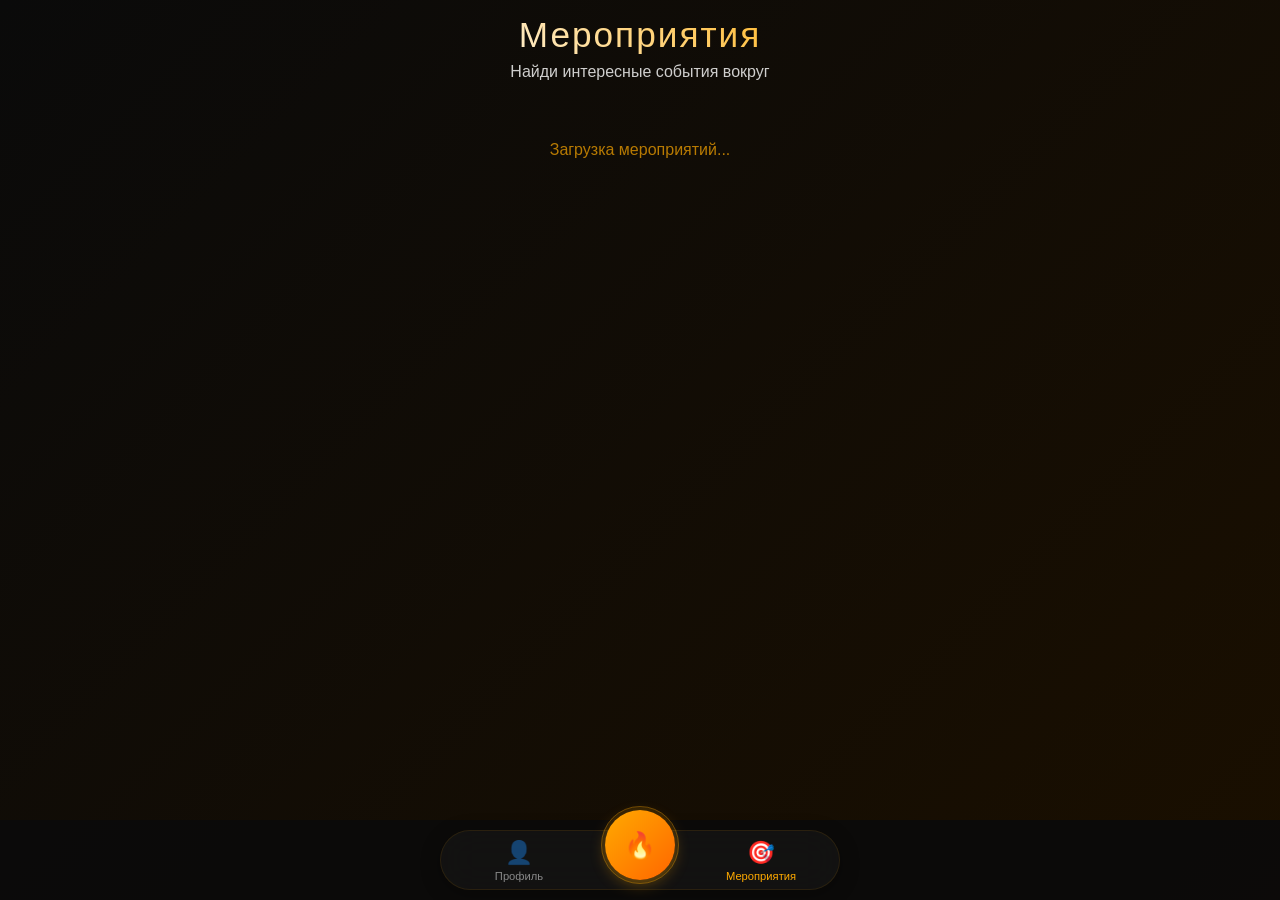
==== static/events.html @ 0020defa "fix: sql.Nullstring" ====
<!DOCTYPE html>
<html lang="ru">
<head>
    <meta charset="UTF-8">
    <meta name="viewport" content="width=device-width, initial-scale=1.0">
    <link rel="stylesheet" href="./css/events.css">
    <link rel="stylesheet" href="./css/base.css">
    <title>ISKRA - Мероприятия</title>
</head>
<body>
    <main>
        <div class="events-container">
            <div class="events-header">
                <h1 class="events-title">Мероприятия</h1>
                <p class="events-subtitle">Найди интересные события вокруг</p>
            </div>

            <div class="events-list" id="eventsList">
                <!-- Сюда будут загружаться мероприятия -->
                <div class="loading-events">Загрузка мероприятий...</div>
            </div>
        </div>

        <!-- Модальное окно лобби -->
        <div class="modal" id="flamesModal">
            <div class="modal-content">
                <div class="modal-header">
                    <h3 id="modalEventTitle">Лобби мероприятия</h3>
                    <button class="close-btn" onclick="closeFlamesModal()">×</button>
                </div>
                <div class="modal-body">
                    <div class="flames-actions">
                        <button class="create-flame-btn" onclick="openCreateFlameModal()">
                            Создать лобби
                        </button>
                    </div>
                    <div class="flames-list" id="flamesList">
                        <!-- Сюда загружаются лобби -->
                    </div>
                </div>
            </div>
        </div>

        <!-- Модальное окно создания лобби -->
        <div class="modal" id="createFlameModal">
            <div class="modal-content">
                <div class="modal-header">
                    <h3>Создать лобби</h3>
                    <button class="close-btn" onclick="closeCreateFlameModal()">×</button>
                </div>
                <div class="modal-body">
                    <div class="form-group">
                        <label for="flameDescription">Описание лобби</label>
                        <textarea 
                            id="flameDescription" 
                            placeholder="Расскажите о ваших планах на мероприятие..."
                            rows="4"
                        ></textarea>
                    </div>
                    <button class="submit-btn" onclick="createFlame()">Создать лобби</button>
                </div>
            </div>
        </div>
    </main>

    <div class="bottom-nav">
        <div class="nav-container">
            <button class="nav-button">
                <div class="nav-icon">👤</div>
                <div class="nav-label">Профиль</div>
            </button>
            
            <button class="main-button">
                <div class="main-icon">🔥</div>
            </button>
            
            <button class="nav-button active">
                <div class="nav-icon">🎯</div>
                <div class="nav-label">Мероприятия</div>
            </button>
        </div>
    </div>
</body>
<link rel="stylesheet" href="./css/base.css">
<script src="./js/base.js"></script>
<script src="./js/events.js"></script>
</html>
---- static/css/events.css ----
.events-container {
    max-width: 500px;
    margin: 0 auto;
    padding: 15px;
    padding-bottom: 90px;
}

.events-header {
    text-align: center;
    margin-bottom: 20px;
}

.events-title {
    font-size: 2.2rem;
    font-weight: 300;
    margin-bottom: 8px;
    background: linear-gradient(45deg, #ffffff, #ffaa00);
    -webkit-background-clip: text;
    -webkit-text-fill-color: transparent;
    letter-spacing: 2px;
}

.events-subtitle {
    font-size: 1rem;
    opacity: 0.8;
    margin-bottom: 15px;
}

.events-list {
    display: flex;
    flex-direction: column;
    gap: 15px;
}

.event-card {
    background: rgba(30, 30, 30, 0.6);
    border-radius: 20px;
    padding: 20px;
    border: 1px solid rgba(255, 170, 0, 0.2);
    backdrop-filter: blur(10px);
    cursor: pointer;
    transition: all 0.3s ease;
    position: relative;
    overflow: hidden;
}

.event-card:hover {
    transform: translateY(-2px);
    border-color: #ffaa00;
    box-shadow: 0 6px 20px rgba(255, 170, 0, 0.2);
}

.event-card::before {
    content: '';
    position: absolute;
    top: 0;
    left: 0;
    right: 0;
    height: 1px;
    background: linear-gradient(90deg, transparent, #ffaa00, transparent);
    opacity: 0;
    transition: opacity 0.3s ease;
}

.event-card:hover::before {
    opacity: 1;
}

.event-photo {
    width: 100%;
    height: 200px;
    border-radius: 12px;
    object-fit: cover;
    margin-bottom: 15px;
    background: rgba(255, 170, 0, 0.1);
}

.event-photo-placeholder {
    width: 100%;
    height: 200px;
    border-radius: 12px;
    background: linear-gradient(135deg, rgba(255, 170, 0, 0.1), rgba(255, 100, 0, 0.1));
    display: flex;
    align-items: center;
    justify-content: center;
    margin-bottom: 15px;
    color: #ffaa00;
    font-size: 3rem;
}

.event-name {
    font-size: 1.2rem;
    font-weight: 500;
    color: #ffaa00;
    margin-bottom: 10px;
    line-height: 1.3;
}

.event-date {
    font-size: 0.9rem;
    opacity: 0.8;
    margin-bottom: 5px;
    display: flex;
    align-items: center;
    gap: 8px;
}

.event-date::before {
    content: '📅';
    font-size: 0.8rem;
}

.event-url {
    font-size: 0.8rem;
    opacity: 0.6;
    word-break: break-all;
}

.loading-events {
    text-align: center;
    padding: 40px;
    color: rgba(255, 170, 0, 0.7);
    font-size: 1rem;
}

.no-events {
    text-align: center;
    padding: 40px;
    color: rgba(255, 170, 0, 0.5);
    font-size: 1rem;
}

/* Модальные окна */
.modal {
    display: none;
    position: fixed;
    top: 0;
    left: 0;
    width: 100%;
    height: 100%;
    background: rgba(0, 0, 0, 0.8);
    z-index: 2000;
    align-items: center;
    justify-content: center;
    padding: 20px;
}

.modal-content {
    background: rgba(30, 30, 30, 0.95);
    border-radius: 20px;
    width: 100%;
    max-width: 500px;
    max-height: 80vh;
    overflow-y: auto;
    border: 1px solid rgba(255, 170, 0, 0.3);
    position: relative;
}

.modal-header {
    padding: 20px 25px 10px;
    border-bottom: 1px solid rgba(255, 170, 0, 0.2);
    display: flex;
    justify-content: between;
    align-items: center;
}

.modal-header h3 {
    color: #ffaa00;
    font-size: 1.3rem;
    font-weight: 500;
    flex: 1;
}

.close-btn {
    background: none;
    border: none;
    color: rgba(255, 170, 0, 0.7);
    font-size: 1.5rem;
    cursor: pointer;
    padding: 5px;
    transition: color 0.3s ease;
}

.close-btn:hover {
    color: #ffaa00;
}

.modal-body {
    padding: 20px 25px;
}

/* Стили для списка лобби */
.flames-actions {
    margin-bottom: 20px;
}

.create-flame-btn {
    width: 100%;
    padding: 12px;
    background: rgba(255, 170, 0, 0.2);
    border: 1px solid rgba(255, 170, 0, 0.4);
    border-radius: 12px;
    color: #ffaa00;
    font-size: 0.9rem;
    cursor: pointer;
    transition: all 0.3s ease;
}

.create-flame-btn:hover {
    background: rgba(255, 170, 0, 0.3);
    transform: translateY(-1px);
}

.flames-list {
    display: flex;
    flex-direction: column;
    gap: 15px;
}

.flame-card {
    background: rgba(255, 170, 0, 0.08);
    border: 1px solid rgba(255, 170, 0, 0.2);
    border-radius: 15px;
    padding: 15px;
    transition: all 0.3s ease;
}

.flame-card.own-flame {
    border-color: rgba(0, 255, 0, 0.4);
    background: rgba(0, 255, 0, 0.05);
}

.flame-header {
    display: flex;
    justify-content: space-between;
    align-items: flex-start;
    margin-bottom: 10px;
}

.flame-user {
    display: flex;
    align-items: center;
    gap: 10px;
}

.flame-avatar {
    width: 40px;
    height: 40px;
    border-radius: 50%;
    background: linear-gradient(135deg, #ffaa00, #ff6600);
    display: flex;
    align-items: center;
    justify-content: center;
    color: white;
    font-weight: bold;
    font-size: 0.9rem;
}

.flame-user-info {
    display: flex;
    flex-direction: column;
}

.flame-username {
    font-weight: 500;
    color: #ffaa00;
    font-size: 0.9rem;
}

.flame-user-details {
    font-size: 0.7rem;
    opacity: 0.7;
}

.like-btn {
    background: rgba(255, 170, 0, 0.2);
    border: 1px solid rgba(255, 170, 0, 0.4);
    border-radius: 20px;
    padding: 8px 15px;
    color: #ffaa00;
    font-size: 0.8rem;
    cursor: pointer;
    transition: all 0.3s ease;
    display: flex;
    align-items: center;
    gap: 5px;
}

.like-btn:hover {
    background: rgba(255, 170, 0, 0.3);
    transform: scale(1.05);
}

.like-btn.liked {
    background: rgba(255, 0, 0, 0.2);
    border-color: rgba(255, 0, 0, 0.4);
    color: #ff4444;
}

.flame-description {
    font-size: 0.9rem;
    line-height: 1.4;
    color: rgba(255, 255, 255, 0.9);
}

.no-flames {
    text-align: center;
    padding: 40px 20px;
    color: rgba(255, 170, 0, 0.5);
}

.no-flames-icon {
    font-size: 3rem;
    margin-bottom: 15px;
    opacity: 0.7;
}

.no-flames-text {
    font-size: 1rem;
    margin-bottom: 20px;
    line-height: 1.4;
}

.create-flame-btn-inline {
    padding: 12px 24px;
    background: linear-gradient(135deg, #ffaa00, #ff6600);
    border: none;
    border-radius: 12px;
    color: white;
    font-size: 0.9rem;
    cursor: pointer;
    transition: all 0.3s ease;
}

.create-flame-btn-inline:hover {
    transform: translateY(-2px);
    box-shadow: 0 4px 15px rgba(255, 170, 0, 0.3);
}

/* Форма создания лобби */
.form-group {
    margin-bottom: 20px;
}

.form-group label {
    display: block;
    margin-bottom: 8px;
    color: #ffaa00;
    font-size: 0.9rem;
}

.form-group textarea {
    width: 100%;
    padding: 12px;
    border: 1px solid rgba(255, 170, 0, 0.3);
    border-radius: 12px;
    background: rgba(20, 20, 20, 0.8);
    color: white;
    font-size: 0.9rem;
    resize: vertical;
    min-height: 80px;
}

.form-group textarea:focus {
    outline: none;
    border-color: #ffaa00;
}

.submit-btn {
    width: 100%;
    padding: 14px;
    background: linear-gradient(135deg, #ffaa00, #ff6600);
    border: none;
    border-radius: 12px;
    color: white;
    font-size: 1rem;
    font-weight: 500;
    cursor: pointer;
    transition: all 0.3s ease;
}

.submit-btn:hover {
    transform: translateY(-2px);
    box-shadow: 0 6px 20px rgba(255, 170, 0, 0.4);
}

/* Адаптивность */
@media (max-width: 480px) {
    .events-container {
        padding: 10px;
        padding-bottom: 80px;
    }
    
    .modal-content {
        margin: 10px;
    }
    
    .modal-header {
        padding: 15px 20px 10px;
    }
    
    .modal-body {
        padding: 15px 20px;
    }
    
    .flame-header {
        flex-direction: column;
        align-items: flex-start;
        gap: 10px;
    }
    
    .like-btn {
        align-self: flex-start;
    }
}
---- static/css/base.css ----
* {
    margin: 0;
    padding: 0;
    box-sizing: border-box;
    font-family: 'Segoe UI', Tahoma, Geneva, Verdana, sans-serif;
}

body {
    background: linear-gradient(135deg, #0a0a0a 0%, #1a0f00 100%);
    color: #fff;
    min-height: 100vh;
    /* УБИРАЕМ overflow: hidden - он обрезает контент */
}

main {
    min-height: calc(100vh - 80px); /* Высота минус навигация */
    padding-bottom: 20px;
    overflow-y: auto; /* Добавляем скролл только для main */
}

.bottom-nav {
    position: fixed;
    bottom: 0;
    left: 0;
    width: 100%;
    height: 80px;
    display: flex;
    justify-content: center;
    align-items: center;
    z-index: 1000;
    padding: 0 20px;
    background: rgba(10, 10, 10, 0.9);
}

.nav-container {
    width: 100%;
    max-width: 400px;
    height: 60px;
    background: rgba(20, 20, 20, 0.8);
    border-radius: 30px;
    display: flex;
    align-items: center;
    justify-content: space-around;
    padding: 0 20px;
    backdrop-filter: blur(20px);
    border: 1px solid rgba(255, 170, 0, 0.1);
    box-shadow: 0 4px 20px rgba(0, 0, 0, 0.3);
}

.nav-button {
    display: flex;
    flex-direction: column;
    align-items: center;
    justify-content: center;
    color: rgba(255, 255, 255, 0.5);
    transition: all 0.3s ease;
    position: relative;
    width: 60px;
    height: 60px;
    cursor: pointer;
    border: none;
    background: none;
}

.nav-button.active {
    color: #ffaa00;
}

.nav-icon {
    font-size: 1.4rem;
    margin-bottom: 4px;
}

.nav-label {
    font-size: 0.7rem;
    font-weight: 500;
}

.main-button {
    width: 70px;
    height: 70px;
    border-radius: 50%;
    background: linear-gradient(135deg, #ffaa00, #ff6600);
    display: flex;
    align-items: center;
    justify-content: center;
    position: relative;
    top: -15px;
    box-shadow: 
        0 5px 15px rgba(255, 170, 0, 0.3),
        0 0 0 4px rgba(255, 170, 0, 0.1);
    transition: all 0.3s ease;
    cursor: pointer;
    border: none;
}

.main-button:hover {
    transform: scale(1.05);
    box-shadow: 
        0 8px 20px rgba(255, 170, 0, 0.4),
        0 0 0 4px rgba(255, 170, 0, 0.2);
}

.main-icon {
    color: white;
    font-size: 1.6rem;
}

.main-button::after {
    content: '';
    position: absolute;
    top: -4px;
    left: -4px;
    right: -4px;
    bottom: -4px;
    border-radius: 50%;
    border: 1px solid rgba(255, 170, 0, 0.3);
    animation: pulseRing 3s ease-out infinite;
}

@keyframes pulseRing {
    0% {
        transform: scale(0.8);
        opacity: 1;
    }
    100% {
        transform: scale(1.5);
        opacity: 0;
    }
}
---- static/css/base.css ----
* {
    margin: 0;
    padding: 0;
    box-sizing: border-box;
    font-family: 'Segoe UI', Tahoma, Geneva, Verdana, sans-serif;
}

body {
    background: linear-gradient(135deg, #0a0a0a 0%, #1a0f00 100%);
    color: #fff;
    min-height: 100vh;
    /* УБИРАЕМ overflow: hidden - он обрезает контент */
}

main {
    min-height: calc(100vh - 80px); /* Высота минус навигация */
    padding-bottom: 20px;
    overflow-y: auto; /* Добавляем скролл только для main */
}

.bottom-nav {
    position: fixed;
    bottom: 0;
    left: 0;
    width: 100%;
    height: 80px;
    display: flex;
    justify-content: center;
    align-items: center;
    z-index: 1000;
    padding: 0 20px;
    background: rgba(10, 10, 10, 0.9);
}

.nav-container {
    width: 100%;
    max-width: 400px;
    height: 60px;
    background: rgba(20, 20, 20, 0.8);
    border-radius: 30px;
    display: flex;
    align-items: center;
    justify-content: space-around;
    padding: 0 20px;
    backdrop-filter: blur(20px);
    border: 1px solid rgba(255, 170, 0, 0.1);
    box-shadow: 0 4px 20px rgba(0, 0, 0, 0.3);
}

.nav-button {
    display: flex;
    flex-direction: column;
    align-items: center;
    justify-content: center;
    color: rgba(255, 255, 255, 0.5);
    transition: all 0.3s ease;
    position: relative;
    width: 60px;
    height: 60px;
    cursor: pointer;
    border: none;
    background: none;
}

.nav-button.active {
    color: #ffaa00;
}

.nav-icon {
    font-size: 1.4rem;
    margin-bottom: 4px;
}

.nav-label {
    font-size: 0.7rem;
    font-weight: 500;
}

.main-button {
    width: 70px;
    height: 70px;
    border-radius: 50%;
    background: linear-gradient(135deg, #ffaa00, #ff6600);
    display: flex;
    align-items: center;
    justify-content: center;
    position: relative;
    top: -15px;
    box-shadow: 
        0 5px 15px rgba(255, 170, 0, 0.3),
        0 0 0 4px rgba(255, 170, 0, 0.1);
    transition: all 0.3s ease;
    cursor: pointer;
    border: none;
}

.main-button:hover {
    transform: scale(1.05);
    box-shadow: 
        0 8px 20px rgba(255, 170, 0, 0.4),
        0 0 0 4px rgba(255, 170, 0, 0.2);
}

.main-icon {
    color: white;
    font-size: 1.6rem;
}

.main-button::after {
    content: '';
    position: absolute;
    top: -4px;
    left: -4px;
    right: -4px;
    bottom: -4px;
    border-radius: 50%;
    border: 1px solid rgba(255, 170, 0, 0.3);
    animation: pulseRing 3s ease-out infinite;
}

@keyframes pulseRing {
    0% {
        transform: scale(0.8);
        opacity: 1;
    }
    100% {
        transform: scale(1.5);
        opacity: 0;
    }
}
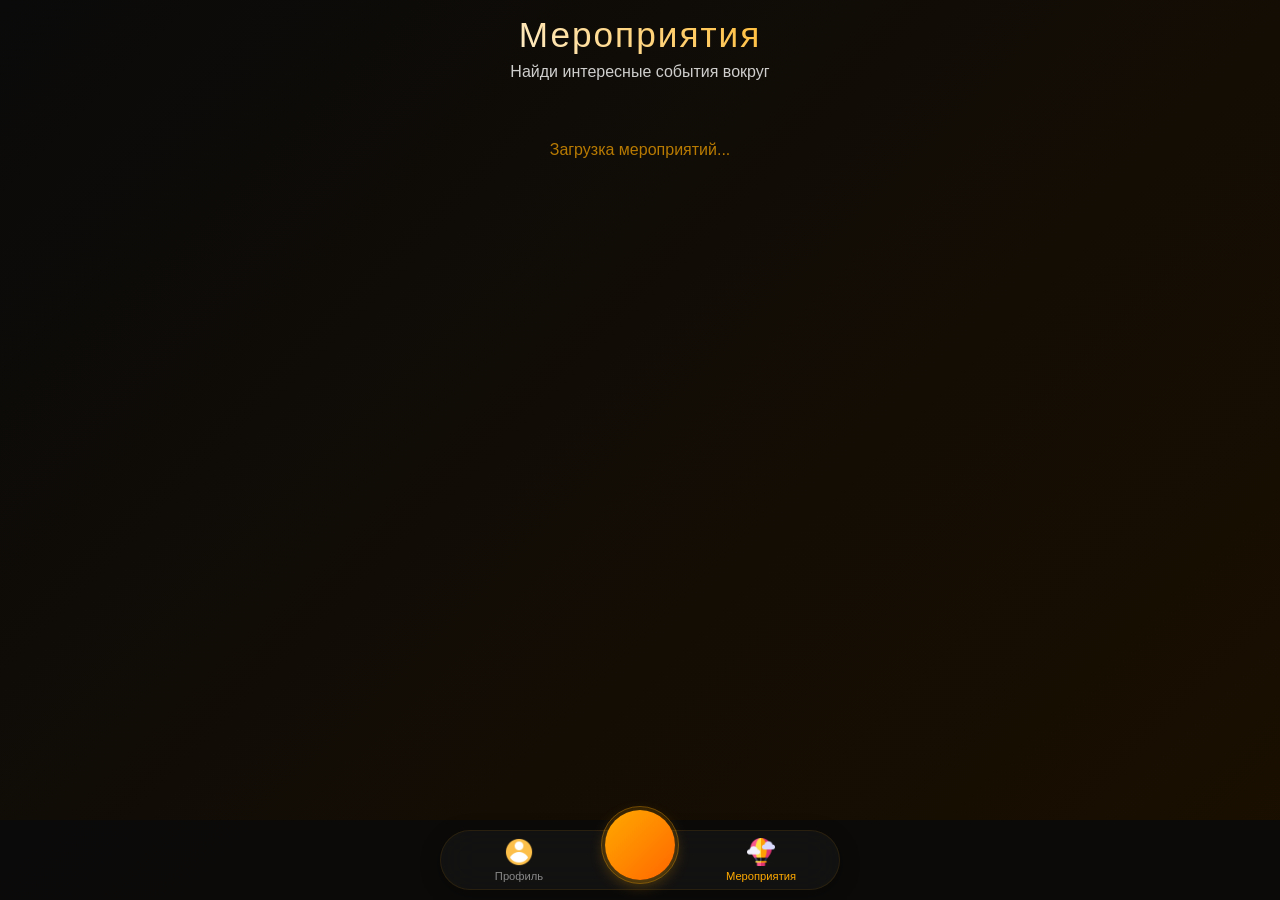
==== commit a5ade276: "fix: Dockerfile add: icons" ====
--- a/static/events.html
+++ b/static/events.html
@@ -66,22 +66,23 @@
     <div class="bottom-nav">
         <div class="nav-container">
             <button class="nav-button">
-                <div class="nav-icon">👤</div>
+                <div class="nav-icon profile-icon"></div>
                 <div class="nav-label">Профиль</div>
             </button>
             
             <button class="main-button">
-                <div class="main-icon">🔥</div>
+                <div class="main-icon flame-icon"></div>
             </button>
             
             <button class="nav-button active">
-                <div class="nav-icon">🎯</div>
+                <div class="nav-icon event-icon"></div>
                 <div class="nav-label">Мероприятия</div>
             </button>
         </div>
     </div>
 </body>
 <link rel="stylesheet" href="./css/base.css">
+<script src="https://st.max.ru/js/max-web-app.js"></script>
 <script src="./js/base.js"></script>
 <script src="./js/events.js"></script>
 </html>
--- a/static/css/events.css
+++ b/static/css/events.css
@@ -116,6 +116,17 @@
     word-break: break-all;
 }
 
+.event-url a {
+    color: rgba(255, 170, 0, 0.7);
+    text-decoration: none;
+    transition: color 0.3s ease;
+}
+
+.event-url a:hover {
+    color: #ffaa00;
+    text-decoration: underline;
+}
+
 .loading-events {
     text-align: center;
     padding: 40px;
@@ -130,7 +141,21 @@
     font-size: 1rem;
 }
 
-/* Модальные окна */
+.loading-indicator {
+    text-align: center;
+    padding: 20px;
+    color: rgba(255, 170, 0, 0.7);
+    font-size: 0.9rem;
+}
+
+.no-more-events {
+    text-align: center;
+    padding: 20px;
+    color: rgba(255, 170, 0, 0.5);
+    font-size: 0.9rem;
+    font-style: italic;
+}
+
 .modal {
     display: none;
     position: fixed;
@@ -189,7 +214,6 @@
     padding: 20px 25px;
 }
 
-/* Стили для списка лобби */
 .flames-actions {
     margin-bottom: 20px;
 }
@@ -337,7 +361,6 @@
     box-shadow: 0 4px 15px rgba(255, 170, 0, 0.3);
 }
 
-/* Форма создания лобби */
 .form-group {
     margin-bottom: 20px;
 }
@@ -384,7 +407,6 @@
     box-shadow: 0 6px 20px rgba(255, 170, 0, 0.4);
 }
 
-/* Адаптивность */
 @media (max-width: 480px) {
     .events-container {
         padding: 10px;
@@ -412,4 +434,41 @@
     .like-btn {
         align-self: flex-start;
     }
-}+}
+
+.profile-icon {
+    width: 28.77px;
+    height: 28px;
+    margin-bottom: 4px;
+    background-image: url('../img/profile.png');
+    background-size: contain;
+    background-repeat: no-repeat;
+    background-position: center;
+    
+    display: block;
+}
+
+.event-icon {
+    width: 28.77px;
+    height: 28px;
+    margin-bottom: 4px;
+    background-image: url('../img/event.png');
+    background-size: contain;
+    background-repeat: no-repeat;
+    background-position: center;
+    
+    display: block;
+}
+
+.flame-icon {
+    width: 28.77px;
+    height: 28px;
+    margin-bottom: 4px;
+    background-image: url('../img/flame.png');
+    background-size: contain;
+    background-repeat: no-repeat;
+    background-position: center;
+    
+    display: block;
+}
+
--- a/static/css/base.css
+++ b/static/css/base.css
@@ -9,13 +9,12 @@
     background: linear-gradient(135deg, #0a0a0a 0%, #1a0f00 100%);
     color: #fff;
     min-height: 100vh;
-    /* УБИРАЕМ overflow: hidden - он обрезает контент */
 }
 
 main {
-    min-height: calc(100vh - 80px); /* Высота минус навигация */
+    min-height: calc(100vh - 80px);
     padding-bottom: 20px;
-    overflow-y: auto; /* Добавляем скролл только для main */
+    overflow-y: auto;
 }
 
 .bottom-nav {
--- a/static/css/base.css
+++ b/static/css/base.css
@@ -9,13 +9,12 @@
     background: linear-gradient(135deg, #0a0a0a 0%, #1a0f00 100%);
     color: #fff;
     min-height: 100vh;
-    /* УБИРАЕМ overflow: hidden - он обрезает контент */
 }
 
 main {
-    min-height: calc(100vh - 80px); /* Высота минус навигация */
+    min-height: calc(100vh - 80px);
     padding-bottom: 20px;
-    overflow-y: auto; /* Добавляем скролл только для main */
+    overflow-y: auto;
 }
 
 .bottom-nav {
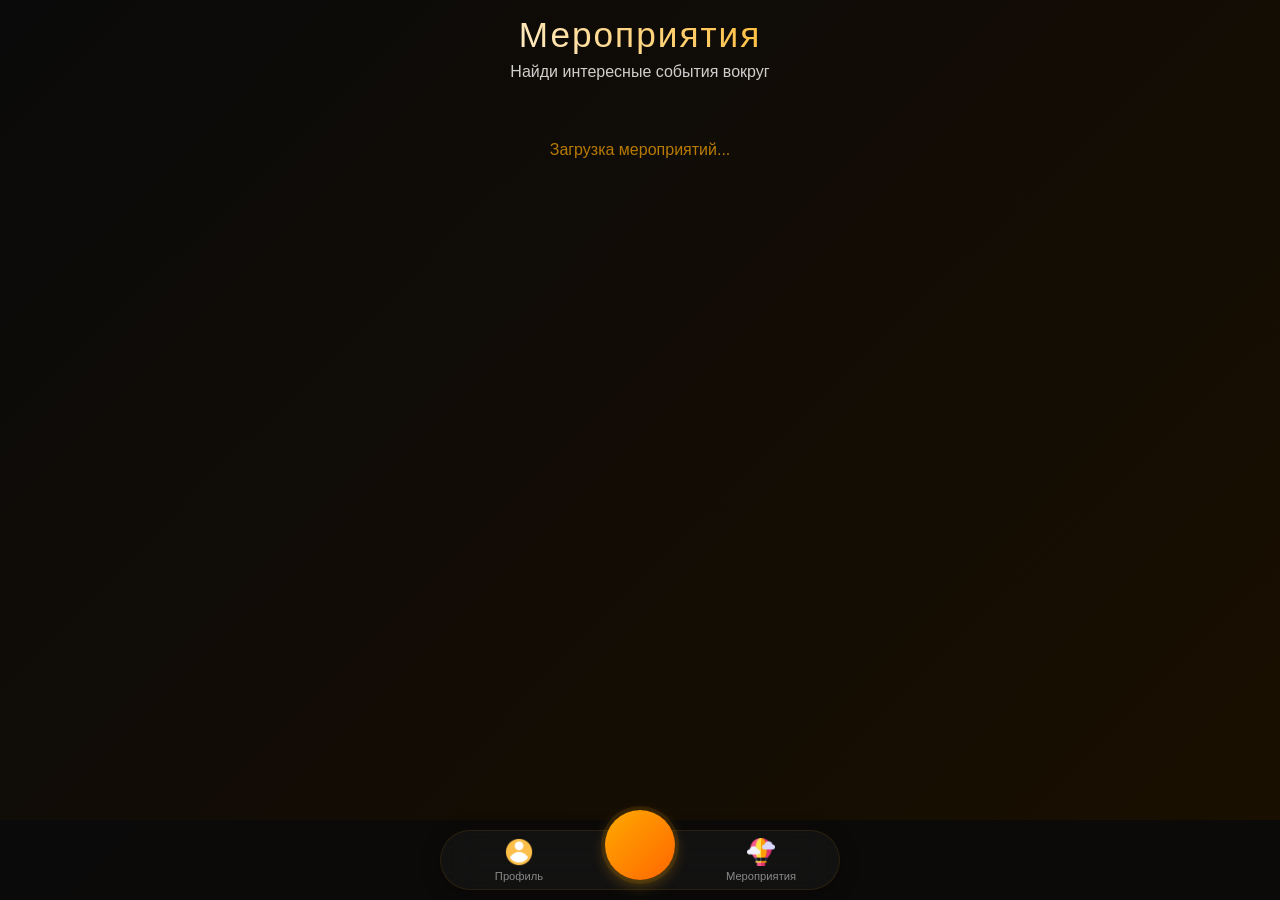
==== commit 4f073d0c: "fix: clean files" ====
--- a/static/events.html
+++ b/static/events.html
@@ -16,12 +16,11 @@
             </div>
 
             <div class="events-list" id="eventsList">
-                <!-- Сюда будут загружаться мероприятия -->
+
                 <div class="loading-events">Загрузка мероприятий...</div>
             </div>
         </div>
 
-        <!-- Модальное окно лобби -->
         <div class="modal" id="flamesModal">
             <div class="modal-content">
                 <div class="modal-header">
@@ -35,7 +34,7 @@
                         </button>
                     </div>
                     <div class="flames-list" id="flamesList">
-                        <!-- Сюда загружаются лобби -->
+
                     </div>
                 </div>
             </div>
--- a/static/css/base.css
+++ b/static/css/base.css
@@ -61,10 +61,6 @@
     background: none;
 }
 
-.nav-button.active {
-    color: #ffaa00;
-}
-
 .nav-icon {
     font-size: 1.4rem;
     margin-bottom: 4px;
@@ -105,18 +101,6 @@
     font-size: 1.6rem;
 }
 
-.main-button::after {
-    content: '';
-    position: absolute;
-    top: -4px;
-    left: -4px;
-    right: -4px;
-    bottom: -4px;
-    border-radius: 50%;
-    border: 1px solid rgba(255, 170, 0, 0.3);
-    animation: pulseRing 3s ease-out infinite;
-}
-
 @keyframes pulseRing {
     0% {
         transform: scale(0.8);
--- a/static/css/base.css
+++ b/static/css/base.css
@@ -61,10 +61,6 @@
     background: none;
 }
 
-.nav-button.active {
-    color: #ffaa00;
-}
-
 .nav-icon {
     font-size: 1.4rem;
     margin-bottom: 4px;
@@ -105,18 +101,6 @@
     font-size: 1.6rem;
 }
 
-.main-button::after {
-    content: '';
-    position: absolute;
-    top: -4px;
-    left: -4px;
-    right: -4px;
-    bottom: -4px;
-    border-radius: 50%;
-    border: 1px solid rgba(255, 170, 0, 0.3);
-    animation: pulseRing 3s ease-out infinite;
-}
-
 @keyframes pulseRing {
     0% {
         transform: scale(0.8);
